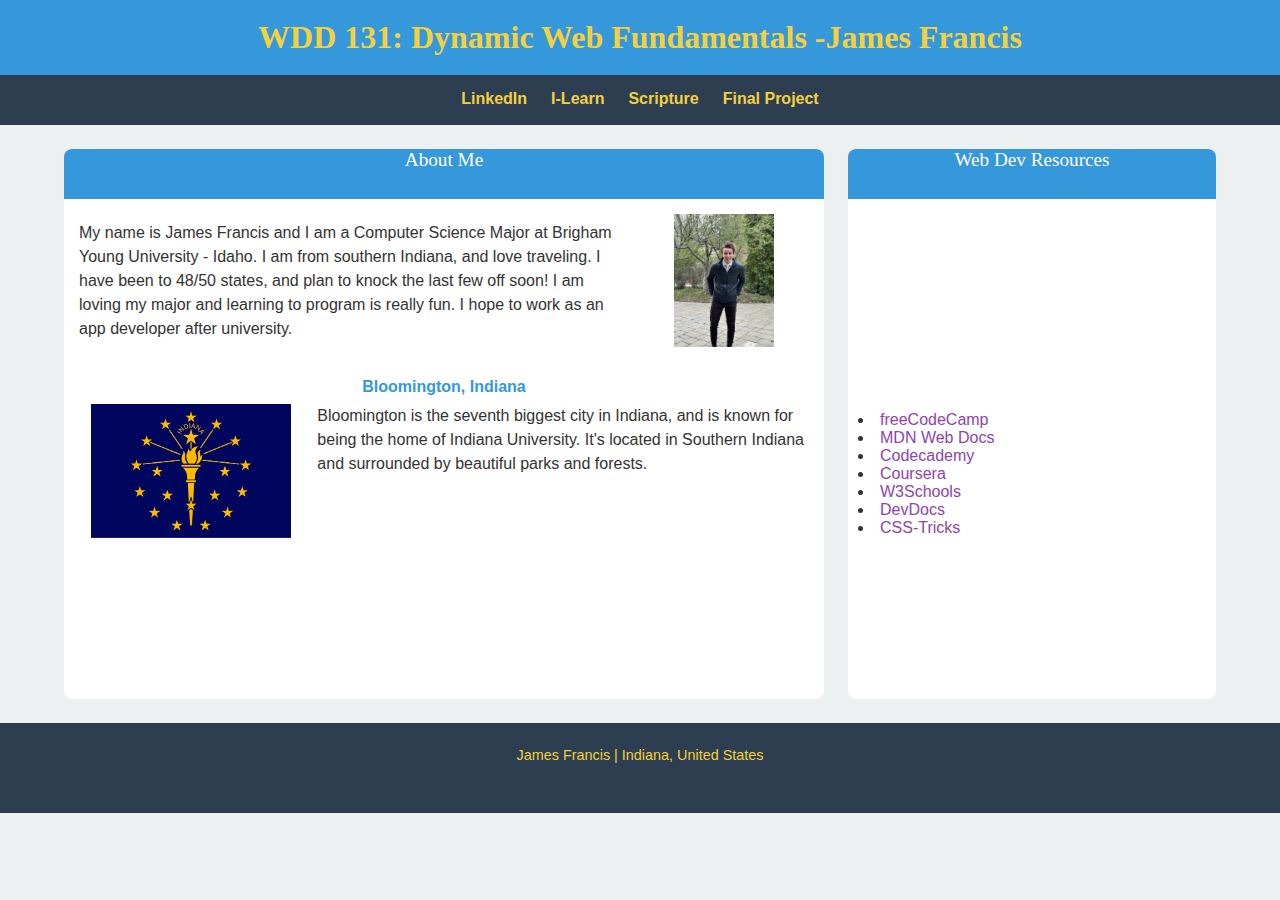
==== index.html @ efdca8a7 "Webpage for Week 1" ====
<!DOCTYPE html>
<html lang="en">

<head>
    <meta charset="UTF-8">
    <meta name="viewport" content="width=device-width, initial-scale=1">
    <title>WDD 131 - Dynamic Web Fundamentals - James Francis</title>
    <meta name="James Francis" content="WDD 131 - Dynamic Web Fundamentals" />
    <link rel="stylesheet" href="styles/base.css">

</head>

<body>
    <header>
        <div id="background">
            <h1>
                <span id="class">WDD 131: Dynamic Web Fundamentals -</span>
                <span id="name">James Francis</span>
            </h1>
        </div>
        <nav>
            <ul>
                <li><a href="www.linkedin.com/in/jamestfrancis">LinkedIn</a></li>
                <li><a href="https://byui.instructure.com">I-Learn</a></li>
                <li><a
                        href="https://www.churchofjesuschrist.org/study/scriptures/bofm/alma/36?lang=eng&id=p23-p24#p23">Scripture</a>
                </li>
                <li><a href="index.html">Final Project</a></li>
            </ul>
        </nav>
    </header>
    <main>
        <section class="card" id="about">
            <div class="card-title">About Me</div>
            <div id="about-card">
                <div id="profile">
                    <p id="profile-text">My name is James Francis and I am a Computer Science Major at Brigham Young
                        University - Idaho. I am
                        from southern Indiana, and love traveling. I have been to 48/50 states, and plan to knock the
                        last
                        few off soon! I am loving my major and learning to program is really fun. I hope to work as an
                        app
                        developer after university.</p>
                    <img id="profile-img" src="images/personal_profile.jpeg" alt="Profile Picture">
                </div>
                <div id="location">
                    <div id="location-title">Bloomington, Indiana</div>
                    <div id="location-content">
                        <img id="location-img" src="images/indiana_flag.png" alt="Flag of Indiana">
                        <p id="location-text">Bloomington is the seventh biggest city in Indiana, and is known for being
                            the
                            home of Indiana University. It's located in Southern Indiana and surrounded by beautiful
                            parks
                            and forests.</p>
                    </div>
                </div>
            </div>
        </section>
        <section class="card" id="resources">
            <div class="card-title">Web Dev Resources</div>
            <div id="resource-list">
                <ul>
                    <li><a
                            href="https://www.freecodecamp.org/news/learn-web-development-free-full-stack-developer-courses-for-beginners/">freeCodeCamp</a>
                    </li>
                    <li><a href="https://developer.mozilla.org/en-US/docs/Learn">MDN Web Docs</a></li>
                    <li><a href="https://www.codecademy.com/">Codecademy</a></li>
                    <li><a href="https://www.coursera.org/courses?query=web+development">Coursera</a></li>
                    <li><a href="https://www.w3schools.com/references/index.php">W3Schools</a></li>
                    <li><a href="https://devdocs.io">DevDocs</a></li>
                    <li><a href="https://css-tricks.com/">CSS-Tricks</a></li>
                </ul>
            </div>

        </section>
    </main>
    <footer>
        <p>
            <span id="currentyear"></span>
            James Francis | Indiana, United States
        </p>
        <p id="lastModified"></p>
    </footer>
</body>

</html>
---- styles/base.css ----
/* base.css */

:root {
    --primary-color: #2c3e50;
    /* Header and Footer Background */
    --secondary-color: #3498db;
    /* Card Title Background */
    --text-color: #333333;
    /* Main Text Color */
    --header-text-color: #f4d03f;
    /* Header Text Color */
    --footer-text-color: #f4d03f;
    /* Footer Text Color */
    --link-color: #8e44ad;
    /* Links Color */
    --body-font: 'Arial', sans-serif;
    /* Body Font */
    --title-font: 'Georgia', serif;
    /* Title Font */
    --background-color: #ecf0f1;
}

* {
    margin: 0;
    padding: 0;
    box-sizing: border-box;
}

body {
    font-family: var(--body-font);
    color: var(--text-color);
    background-color: var(--background-color);
}

header {
    background-color: var(--primary-color);
    color: var(--header-text-color);
    text-align: center;
    display: grid;
    grid-template-rows: 1fr, 1fr;
}

header h1 {
    font-family: var(--title-font);
    grid-row: 1/2;
    height: 75px;
    font-size: 2rem;
    background-color: #3498db;
    display: flex;
    justify-content: center;
    align-items: center;
}

nav {
    grid-row: 2/3;
    height: 50px;
}

header nav ul {
    list-style: none;
    display: flex;
    justify-content: center;
    padding: 15px;
    gap: 1.5rem;
}

header nav ul li a {

    color: var(--header-text-color);
    text-decoration: none;
    font-weight: bold;
}

header nav ul li a:hover {
    color: var(--link-color);
}

main {
    display: grid;
    grid-template-columns: 1fr 1fr 1fr;
    /* grid-template-rows: 1fr 1fr 1fr; */
    gap: 1.5rem;
    padding: 1.5rem;
    max-width: 1200px;
    margin: 0 auto;
}

.card {
    background-color: #ffffff;
    border-radius: 8px;
    height: 550px;
}

.card-title {
    font-family: var(--title-font);
    height: 50px;
    font-size: 1.2rem;
    color: #ffffff;
    background-color: var(--secondary-color);
    text-align: center;
    /* justify-content: center; */
    border-radius: 8px 8px 0 0;
}

#about {
    grid-column: 1/3;
    gap: 2rem;
}

#about-card {
    height: auto;
    grid-template-rows: 1fr 1fr;
}

#profile {
    grid-row: 1/2;
    align-items: center;
    padding: 15px;
    gap: 1rem;
    display: grid;
    grid-template-columns: 1fr 1fr 1fr 1fr;
}

#profile-text {
    grid-column: 1/4;
}

#profile-img {
    width: 100px;
    height: auto;
    grid-column: 4/5;
    padding: 0;
}

#location {
    margin-top: 1rem;
}

#location-content {
    display: grid;
    grid-template-columns: 1fr 1fr 1fr;
}

#location img {
    width: 200px;
    grid-column: 1/2;
    height: auto;
}

#location-text {
    grid-column: 2/4;
}

#profile-text,
#location-text {
    font-family: var(--body-font);
    line-height: 1.5;
}

#resources {
    grid-column: 3/4;
}

#resource-list {
    padding: 10px;
    height: 100%;
    display: flex;
    align-items: left;
}

#resource-list ul {
    display: flex;
    flex-direction: column;
    justify-content: center;
    list-style-position: inside;
    padding: 0;
    margin: 0;
}

#resources a {
    text-align: center;
    color: var(--link-color);
    text-decoration: none;
}

#resources a:hover {
    text-decoration: underline;
}


#location-title {
    font-weight: bold;
    font-size: 1rem;
    margin-bottom: 0.5rem;
    color: var(--secondary-color);
    text-align: center;
}

.card img {
    margin: 0 auto;
    display: block;
}

footer {
    background-color: var(--primary-color);
    color: var(--footer-text-color);
    text-align: center;
    padding: 1rem;
    font-size: 0.9rem;
    height: 90px;
}

footer p {
    margin: 0.5rem 0;
}

footer p span {
    font-weight: bold;
}

#lastModified {
    font-size: 0.8rem;
    margin-top: 0.5rem;
    color: var(--footer-text-color);
}
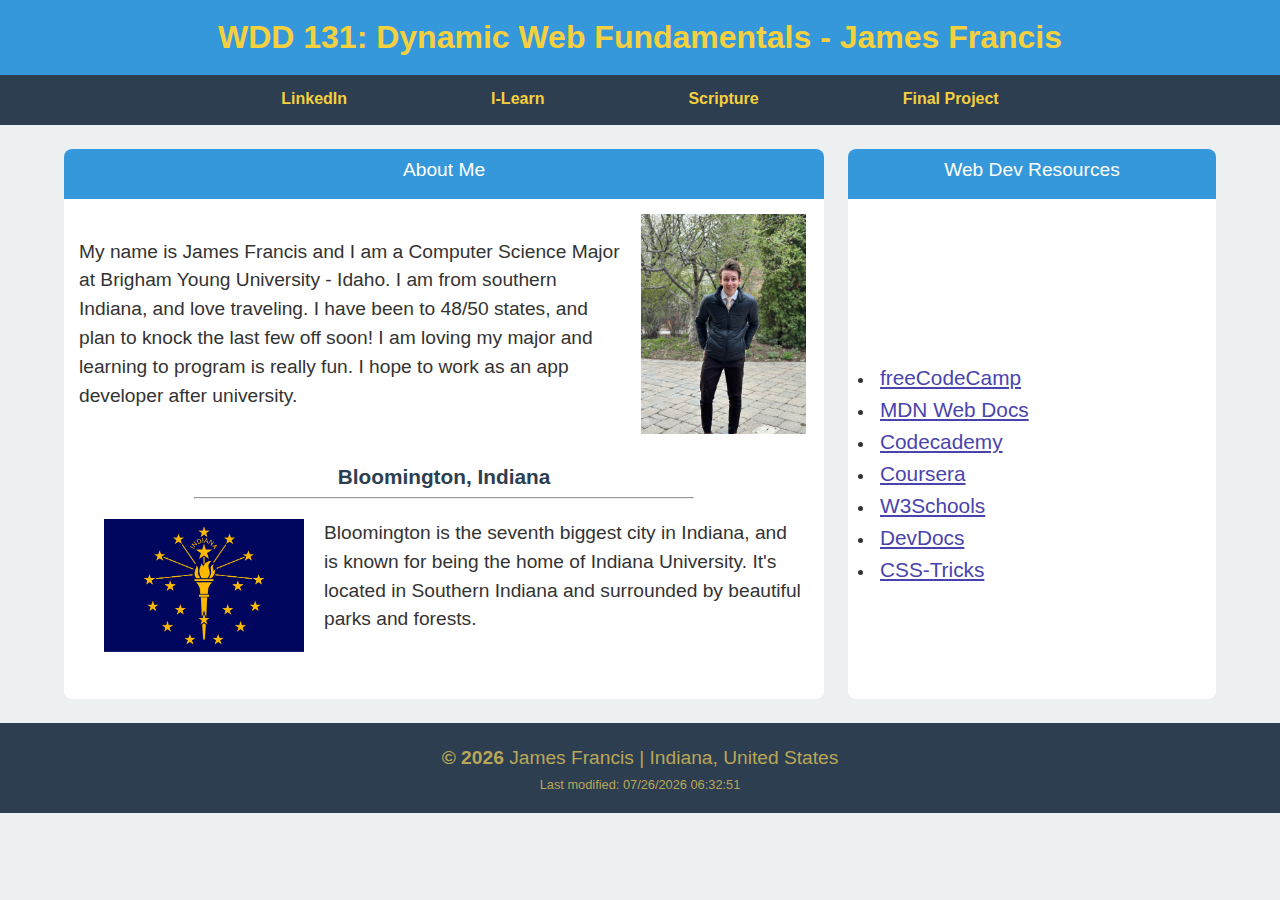
==== commit a9c124c9: "Bug fixes for webpage" ====
--- a/index.html
+++ b/index.html
@@ -7,6 +7,7 @@
     <title>WDD 131 - Dynamic Web Fundamentals - James Francis</title>
     <meta name="James Francis" content="WDD 131 - Dynamic Web Fundamentals" />
     <link rel="stylesheet" href="styles/base.css">
+    <script src="scripts/getdates.js" defer></script>
 
 </head>
 
@@ -14,8 +15,8 @@
     <header>
         <div id="background">
             <h1>
-                <span id="class">WDD 131: Dynamic Web Fundamentals -</span>
-                <span id="name">James Francis</span>
+                <span id="class">WDD 131: Dynamic Web Fundamentals</span>
+                <span id="name">‎ - James Francis</span>
             </h1>
         </div>
         <nav>
@@ -45,6 +46,7 @@
                 </div>
                 <div id="location">
                     <div id="location-title">Bloomington, Indiana</div>
+                    <hr>
                     <div id="location-content">
                         <img id="location-img" src="images/indiana_flag.png" alt="Flag of Indiana">
                         <p id="location-text">Bloomington is the seventh biggest city in Indiana, and is known for being
--- a/styles/base.css
+++ b/styles/base.css
@@ -2,21 +2,23 @@
 
 :root {
     --primary-color: #2c3e50;
-    /* Header and Footer Background */
+
     --secondary-color: #3498db;
-    /* Card Title Background */
+
     --text-color: #333333;
-    /* Main Text Color */
+
     --header-text-color: #f4d03f;
-    /* Header Text Color */
-    --footer-text-color: #f4d03f;
-    /* Footer Text Color */
-    --link-color: #8e44ad;
-    /* Links Color */
+
+    --footer-text-color: #baa658;
+
+    --link-color: #4944ad;
+
+    --link-hover-color: #8e44ad;
+
     --body-font: 'Arial', sans-serif;
-    /* Body Font */
-    --title-font: 'Georgia', serif;
-    /* Title Font */
+
+    --title-font: 'Futura', sans-serif;
+
     --background-color: #ecf0f1;
 }
 
@@ -52,8 +54,10 @@
 }
 
 nav {
+    font-family: var(--title-font);
     grid-row: 2/3;
     height: 50px;
+
 }
 
 header nav ul {
@@ -61,7 +65,7 @@
     display: flex;
     justify-content: center;
     padding: 15px;
-    gap: 1.5rem;
+    gap: 9rem;
 }
 
 header nav ul li a {
@@ -72,13 +76,12 @@
 }
 
 header nav ul li a:hover {
-    color: var(--link-color);
+    color: var(--footer-text-color);
 }
 
 main {
     display: grid;
     grid-template-columns: 1fr 1fr 1fr;
-    /* grid-template-rows: 1fr 1fr 1fr; */
     gap: 1.5rem;
     padding: 1.5rem;
     max-width: 1200px;
@@ -93,12 +96,12 @@
 
 .card-title {
     font-family: var(--title-font);
+    padding-top: 10px;
     height: 50px;
     font-size: 1.2rem;
     color: #ffffff;
     background-color: var(--secondary-color);
     text-align: center;
-    /* justify-content: center; */
     border-radius: 8px 8px 0 0;
 }
 
@@ -126,7 +129,7 @@
 }
 
 #profile-img {
-    width: 100px;
+    width: 165px;
     height: auto;
     grid-column: 4/5;
     padding: 0;
@@ -139,6 +142,7 @@
 #location-content {
     display: grid;
     grid-template-columns: 1fr 1fr 1fr;
+    padding: 20px;
 }
 
 #location img {
@@ -155,6 +159,7 @@
 #location-text {
     font-family: var(--body-font);
     line-height: 1.5;
+    font-size: 1.2rem;
 }
 
 #resources {
@@ -180,20 +185,29 @@
 #resources a {
     text-align: center;
     color: var(--link-color);
-    text-decoration: none;
+    text-decoration: underline;
+    font-size: 1.3rem;
+    line-height: 2rem;
+
 }
 
 #resources a:hover {
-    text-decoration: underline;
+    color: var(--link-hover-color);
 }
 
 
 #location-title {
     font-weight: bold;
-    font-size: 1rem;
+    font-size: 1.3rem;
     margin-bottom: 0.5rem;
-    color: var(--secondary-color);
-    text-align: center;
+    color: var(--primary-color);
+    text-align: center;
+}
+
+hr {
+    margin: auto;
+    height: 1px;
+    width: 500px;
 }
 
 .card img {
@@ -202,11 +216,12 @@
 }
 
 footer {
+    font-family: var(--title-font);
     background-color: var(--primary-color);
     color: var(--footer-text-color);
     text-align: center;
     padding: 1rem;
-    font-size: 0.9rem;
+    font-size: 1.2rem;
     height: 90px;
 }
 
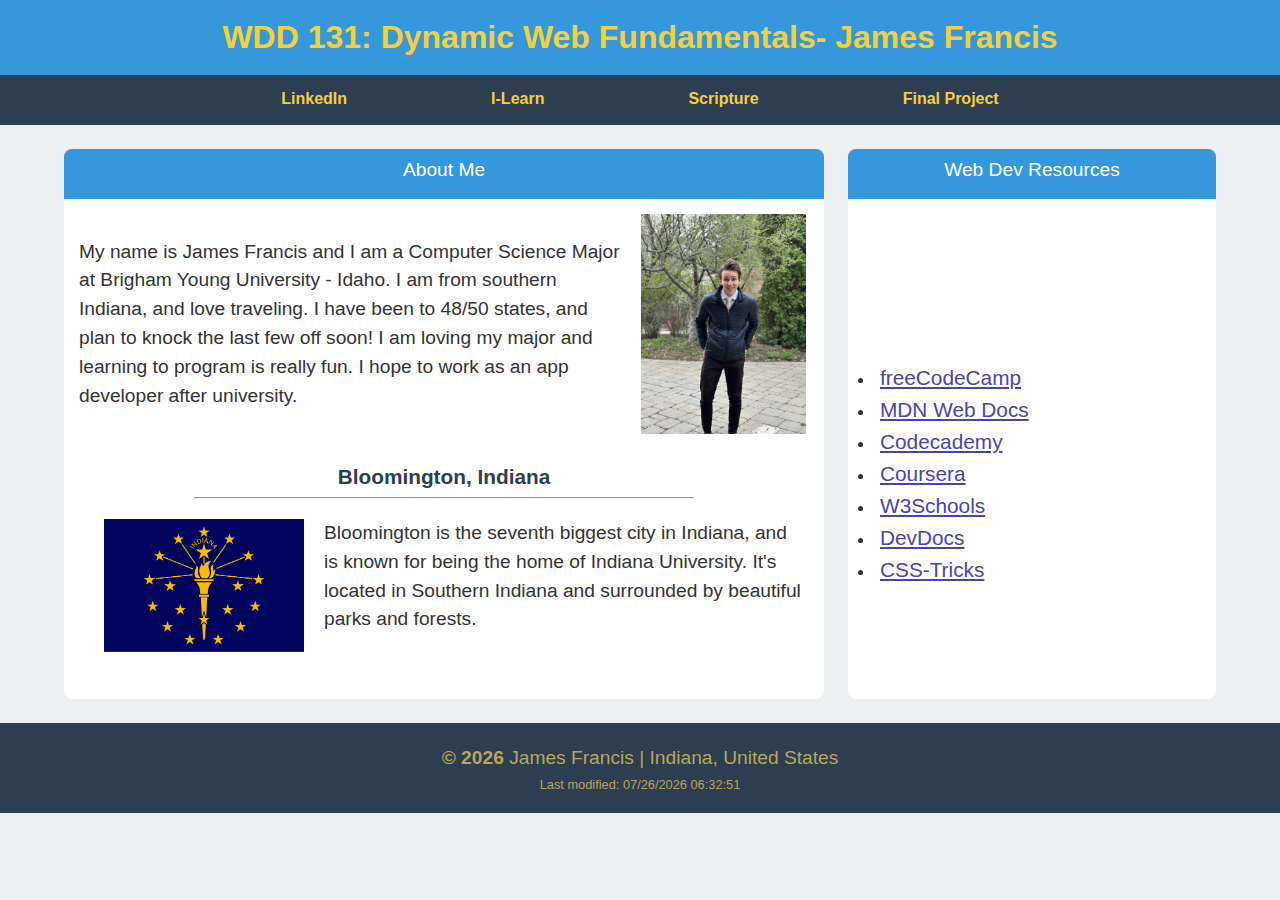
==== commit 434fe4b8: "Fixed item rendering" ====
--- a/index.html
+++ b/index.html
@@ -16,7 +16,7 @@
         <div id="background">
             <h1>
                 <span id="class">WDD 131: Dynamic Web Fundamentals</span>
-                <span id="name">‎ - James Francis</span>
+                <span id="name">ㅤ- James Francis</span>
             </h1>
         </div>
         <nav>
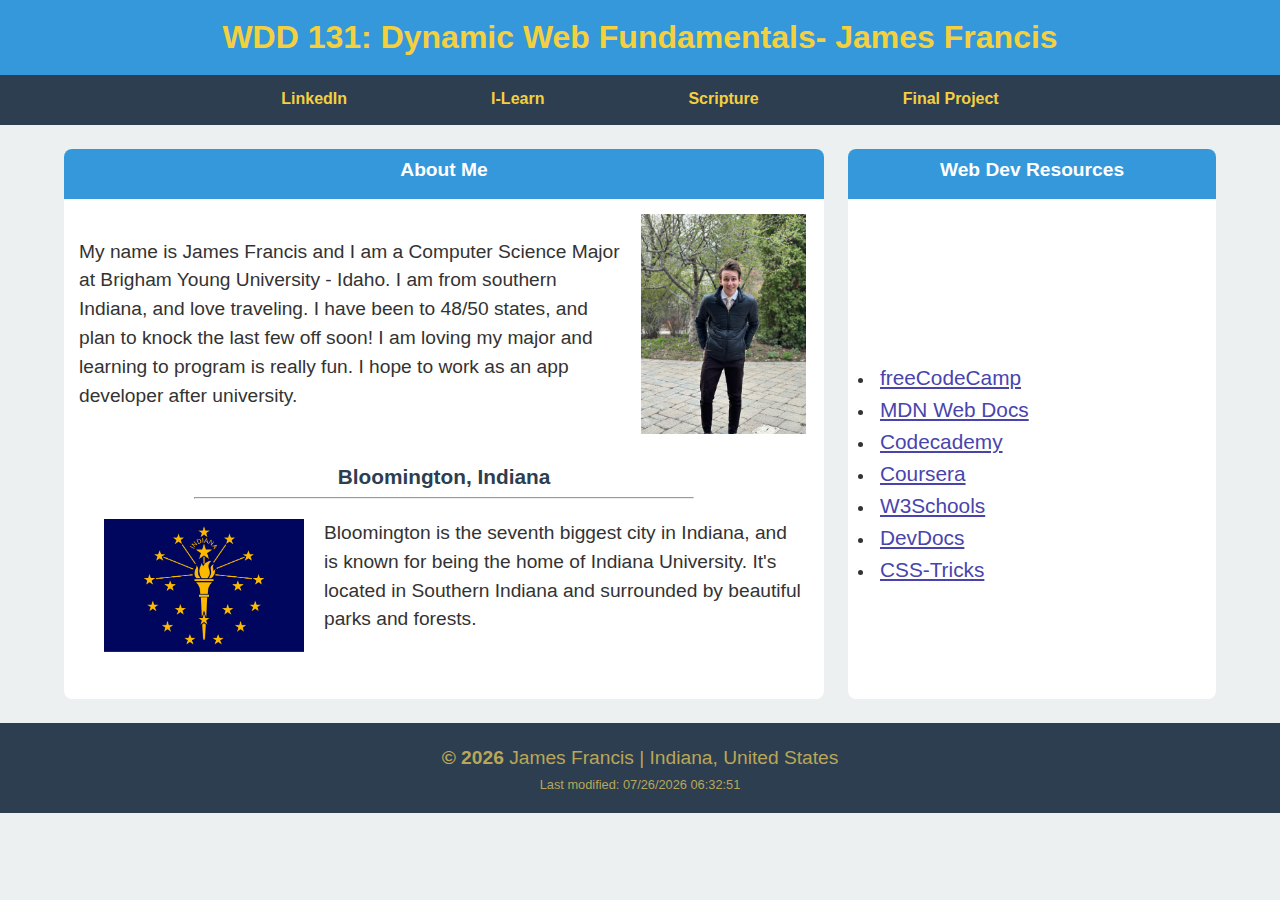
==== commit d8cff6e1: "Bug fixes for the webpage" ====
--- a/index.html
+++ b/index.html
@@ -5,7 +5,8 @@
     <meta charset="UTF-8">
     <meta name="viewport" content="width=device-width, initial-scale=1">
     <title>WDD 131 - Dynamic Web Fundamentals - James Francis</title>
-    <meta name="James Francis" content="WDD 131 - Dynamic Web Fundamentals" />
+    <meta name="author" content="James Francis" />
+    <meta name="description" content="Explore WDD 131: Dynamic Web Fundamentals with James Francis, a Computer Science major at BYU-Idaho. Learn about web development resources, discover James's background, and find helpful links for aspiring developers." />
     <link rel="stylesheet" href="styles/base.css">
     <script src="scripts/getdates.js" defer></script>
 
@@ -32,7 +33,7 @@
     </header>
     <main>
         <section class="card" id="about">
-            <div class="card-title">About Me</div>
+            <h2 class="card-title">About Me</h2>
             <div id="about-card">
                 <div id="profile">
                     <p id="profile-text">My name is James Francis and I am a Computer Science Major at Brigham Young
@@ -45,7 +46,7 @@
                     <img id="profile-img" src="images/personal_profile.jpeg" alt="Profile Picture">
                 </div>
                 <div id="location">
-                    <div id="location-title">Bloomington, Indiana</div>
+                    <h3 id="location-title">Bloomington, Indiana</h3>
                     <hr>
                     <div id="location-content">
                         <img id="location-img" src="images/indiana_flag.png" alt="Flag of Indiana">
@@ -59,7 +60,7 @@
             </div>
         </section>
         <section class="card" id="resources">
-            <div class="card-title">Web Dev Resources</div>
+            <h2 class="card-title">Web Dev Resources</h2>
             <div id="resource-list">
                 <ul>
                     <li><a
